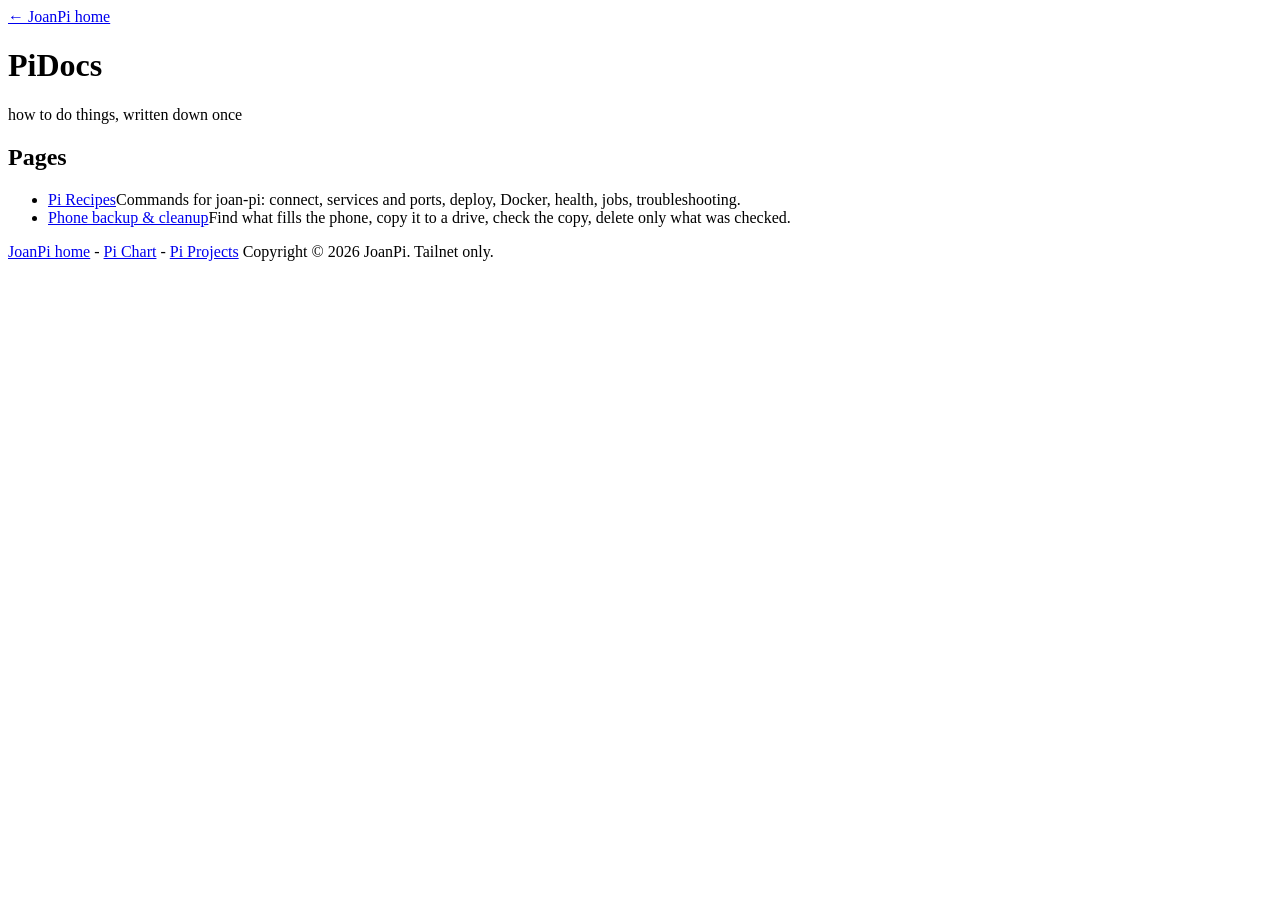
==== site/docs/index.html @ 4541fef1 "Pi Docs: reference index, phone backup and cleanup page Adds /docs/ as the home for reference pages," ====
<!doctype html>
<html lang="en">
<head>
<meta charset="utf-8">
<meta name="viewport" content="width=device-width, initial-scale=1">
<meta name="color-scheme" content="light">
<title>Pi Docs · JoanPi</title>
<link rel="icon" href="/favicon.svg" type="image/svg+xml">
<link rel="apple-touch-icon" href="/apple-touch-icon.png">
<link rel="stylesheet" href="/docs/docs.css">
</head>
<body>
<div class="page">

<header>
<a class="home" href="/">← JoanPi home</a>
<h1><span class="pi">Pi</span><span class="rest">Docs</span></h1>
<p class="tagline">how to do things, written down once</p>
</header>

<h2>Pages</h2>
<ul class="pages">
<li><a href="/recipes.html">Pi Recipes</a><span class="sub">Commands for joan-pi: connect, services and ports, deploy, Docker, health, jobs, troubleshooting.</span></li>
<li><a href="/docs/phone.html">Phone backup &amp; cleanup</a><span class="sub">Find what fills the phone, copy it to a drive, check the copy, delete only what was checked.</span></li>
</ul>

<footer>
<span><a href="/">JoanPi home</a> - <a href="/chart/">Pi Chart</a> - <a href="/projects/">Pi Projects</a></span>
<span>Copyright © 2026 JoanPi. Tailnet only.</span>
</footer>

</div>
</body>
</html>
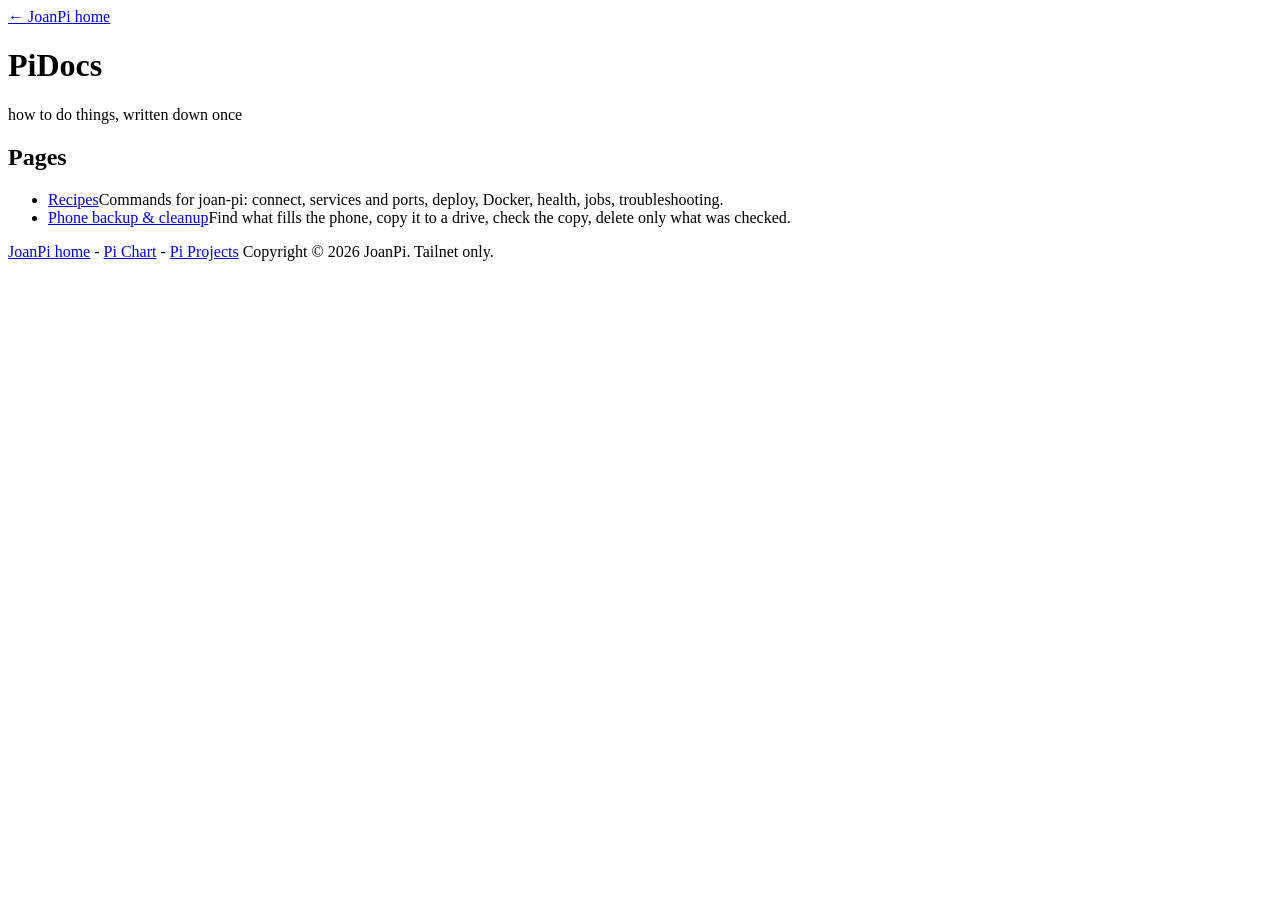
==== commit f2baa2dc: "Pi Docs becomes a homepage service; Recipes folds into it Pi Docs gets its own logo and a directory " ====
--- a/site/docs/index.html
+++ b/site/docs/index.html
@@ -20,7 +20,7 @@
 
 <h2>Pages</h2>
 <ul class="pages">
-<li><a href="/recipes.html">Pi Recipes</a><span class="sub">Commands for joan-pi: connect, services and ports, deploy, Docker, health, jobs, troubleshooting.</span></li>
+<li><a href="/docs/recipes.html">Recipes</a><span class="sub">Commands for joan-pi: connect, services and ports, deploy, Docker, health, jobs, troubleshooting.</span></li>
 <li><a href="/docs/phone.html">Phone backup &amp; cleanup</a><span class="sub">Find what fills the phone, copy it to a drive, check the copy, delete only what was checked.</span></li>
 </ul>
 
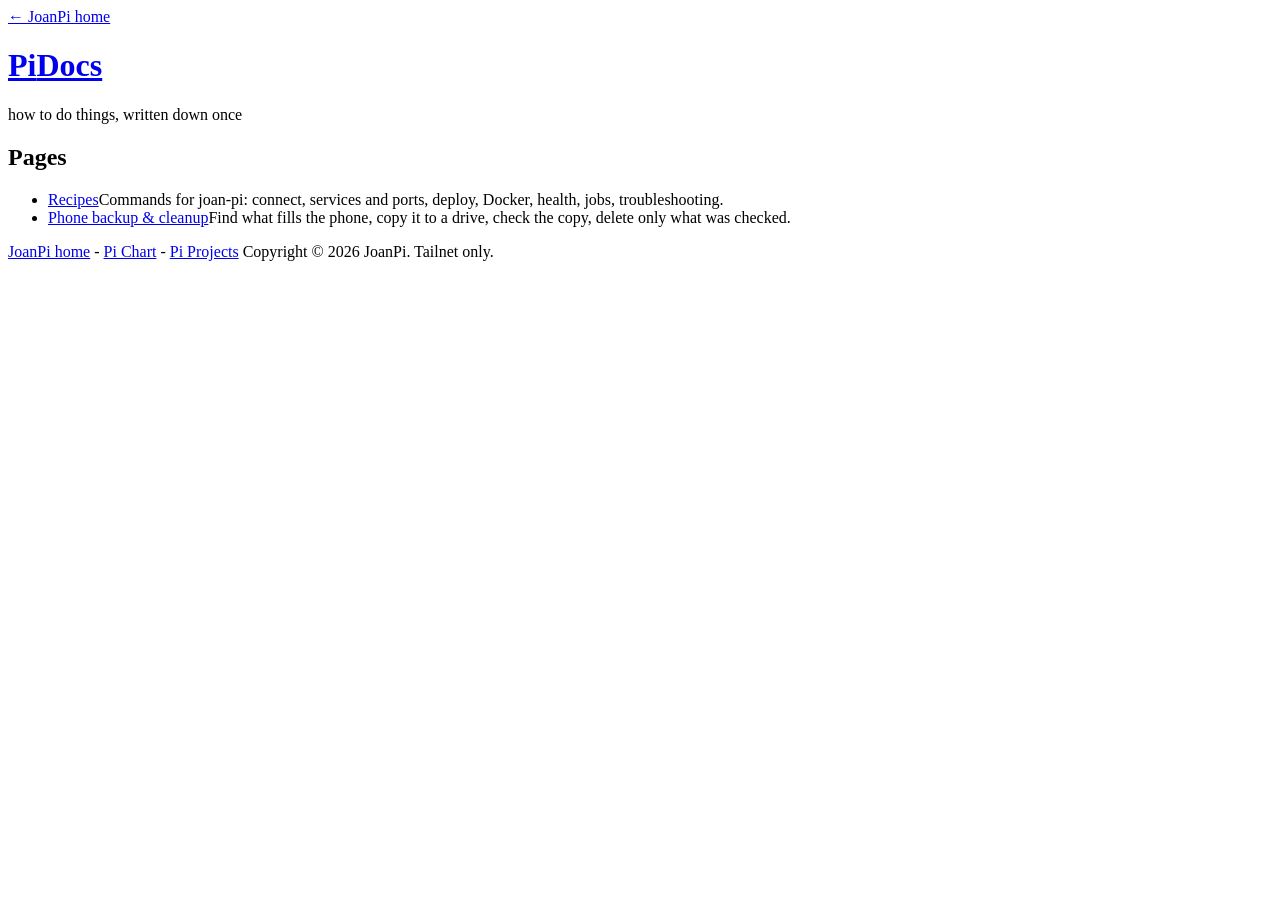
==== commit c70581c5: "Make the wordmark on every page a link to the JoanPi homepage Homepage, Pi Docs (index, Recipes, Pho" ====
--- a/site/docs/index.html
+++ b/site/docs/index.html
@@ -14,7 +14,7 @@
 
 <header>
 <a class="home" href="/">← JoanPi home</a>
-<h1><span class="pi">Pi</span><span class="rest">Docs</span></h1>
+<h1><a class="logo" href="/"><span class="pi">Pi</span><span class="rest">Docs</span></a></h1>
 <p class="tagline">how to do things, written down once</p>
 </header>
 
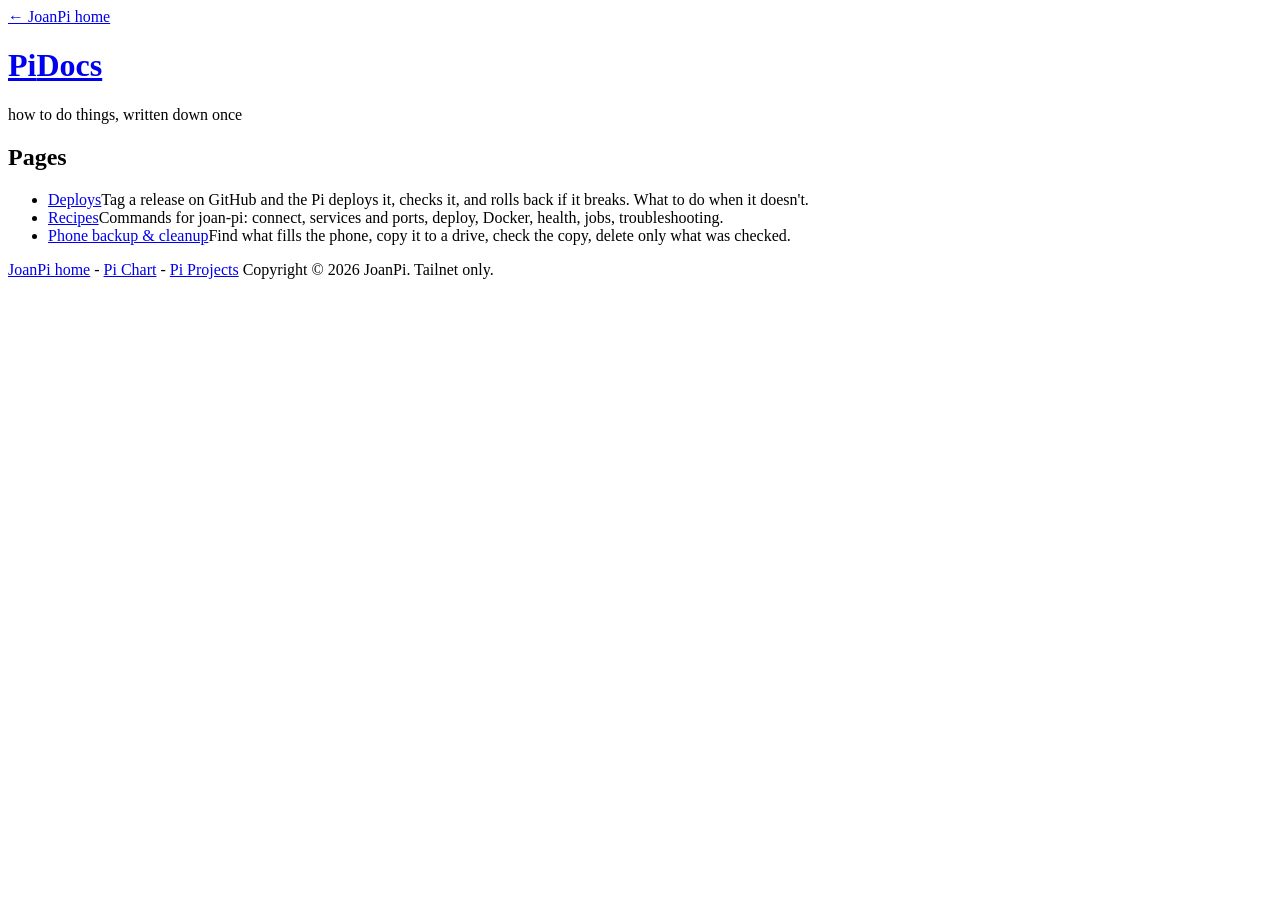
==== commit cb732cb8: "Deploy apps from release tags: joanpi-deploy, deploy command, Pi Docs page Every 5 minutes joanpi-de" ====
--- a/site/docs/index.html
+++ b/site/docs/index.html
@@ -20,6 +20,7 @@
 
 <h2>Pages</h2>
 <ul class="pages">
+<li><a href="/docs/deploy.html">Deploys</a><span class="sub">Tag a release on GitHub and the Pi deploys it, checks it, and rolls back if it breaks. What to do when it doesn't.</span></li>
 <li><a href="/docs/recipes.html">Recipes</a><span class="sub">Commands for joan-pi: connect, services and ports, deploy, Docker, health, jobs, troubleshooting.</span></li>
 <li><a href="/docs/phone.html">Phone backup &amp; cleanup</a><span class="sub">Find what fills the phone, copy it to a drive, check the copy, delete only what was checked.</span></li>
 </ul>
